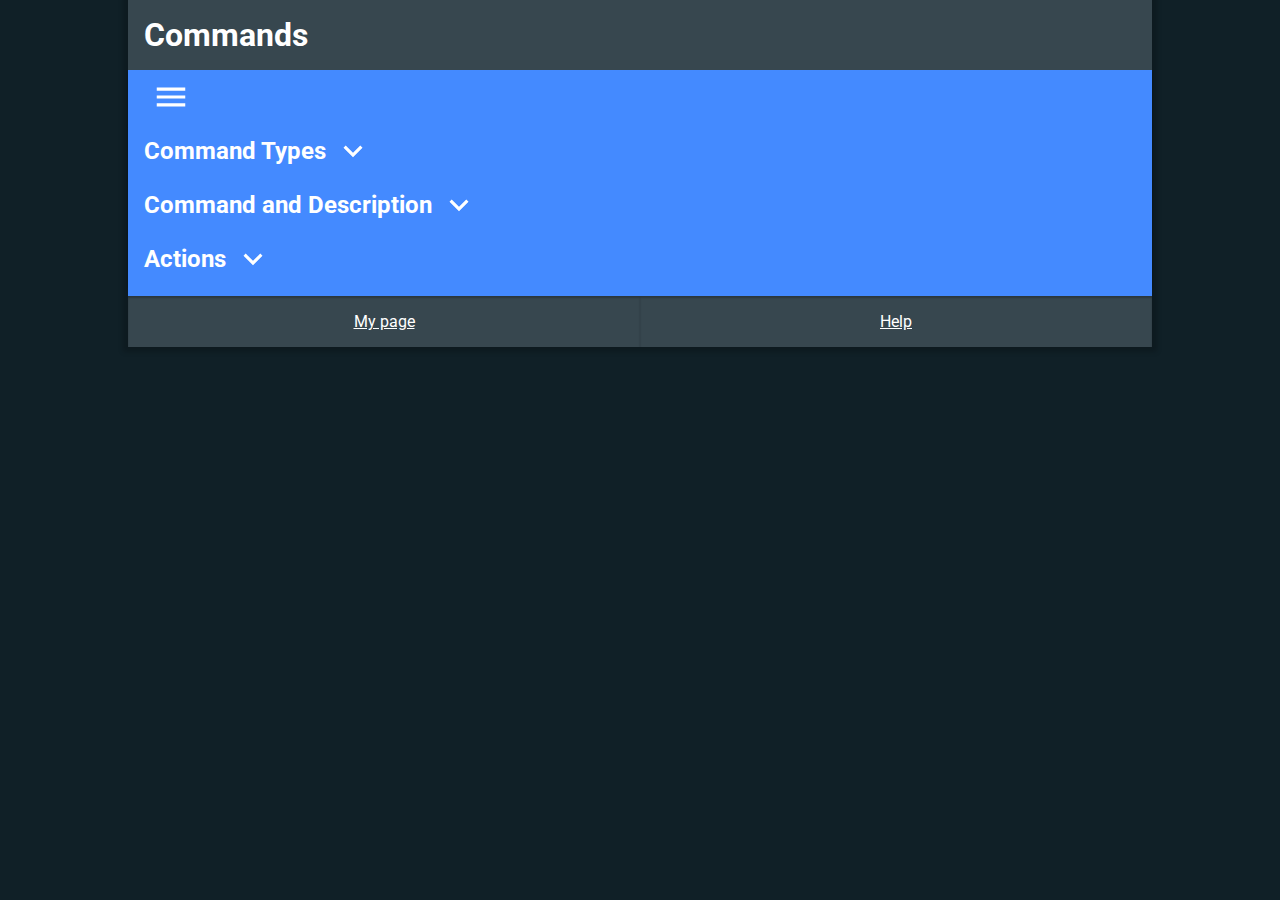
==== commands.html @ bf6da33c "revamp of site to be more friendly" ====
<!DOCTYPE html>
<html lang="en">

<head>
    <meta charset="UTF-8">
    <meta name="viewport" content="width=device-width, initial-scale=1.0">
    <title>Bot Commander Keywords</title>
    <link rel="stylesheet" href="styles/base.css">
    <link rel="stylesheet" href="styles/keyword.css">
</head>

<body>
    <header>
        <h1 id="headingMargin">Commands</h1>
    </header>

    <button class="collapsible"><img class="menu" src="images/menu.svg" /></button>
    <div class="content">
        <div id="contents">
            <a href="index.html" class="contents">Home</a>

            <a href="commands.html" class="contents">Commands</a>

            <a href="keywords.html" class="contents">Keywords</a>

            <a href="creating.html" class="contents">Starting out with the bot</a>

            <a href="tutorial.html">Tutorials</a>

        </div>

    </div>

    <button class="collapsible">Command Types<img class="expand" src="images/expand_more.svg" /></button>
    <div class="content">

        <div class="keyword">
            <h2>Message Receive</h2> <!-- type -->
            <p>Indicates that the command will trigger when a message is recieved in a server the bot is in.</p> <!-- Description -->
        </div>

        <div class="keyword">
            <h2>Private Message</h2> <!-- type -->
            <p>Indicates that the command will trigger when a message is recieved through direct message with the bot.</p> <!-- Description -->
        </div>

        <div class="keyword">
            <h2>Member Join</h2> <!-- type -->
            <p>Indicates the command will trigger when a member joins a server the bot is in.</p> <!-- Description -->
        </div>

        <div class="keyword">
            <h2>Member Leave</h2> <!-- type -->
            <p>Indicates the command will trigger when a member leaves a server the bot is in.</p> <!-- Description -->
        </div>

        <div class="keyword">
            <h2>Member Ban</h2> <!-- type -->
            <p>Indicates the command will trigger when a member is banned from a server the bot is in.</p> <!-- Description -->
        </div>

        <div class="keyword">
            <h2>Reaction Add</h2> <!-- type -->
            <p>Indicates the command will trigger when a reaction is added to a message in a server the bot is in. Command field for this type must be filled with an emoji or name of a custom emoji to trigger, or * can be used so it always triggers.</p> <!-- Description -->
        </div>

    </div>

    <button class="collapsible">Command and Description<img class="expand" src="images/expand_more.svg" /></button>
    <div class="content">

        <div class="keyword">
            <h2>Command</h2> <!-- field -->
            <p>The string (or emoji for Reaction Add) that will cause the actions of the command to happen. If * is placed in this field the command's actions will always happen.</p> <!-- Description -->
        </div>

        <div class="keyword">
            <h2>Command Description</h2> <!-- field -->
            <p>An optional description you can write to remember what your command does.</p> <!-- Description -->
        </div>

    </div>

    <button class="collapsible">Actions<img class="expand" src="images/expand_more.svg" /></button>
    <div class="content">

        <div class="keyword">
            <h2>Phrase</h2> <!-- Keyword -->
            <h3>Message Receive, Private Message</h3>
            <!-- Compatibility -->
            <p>The command string can be anywhere in the message to activate the command.</p> <!-- Description -->
        </div>

        <div class="keyword">
            <h2>Requires Role</h2> <!-- Keyword -->
            <h3>Message Receive, Reaction Add</h3>
            <!-- Compatibility -->
            <p>The command will only activate with the given role.</p> <!-- Description -->
        </div>

        <div class="keyword">
            <h2>Send Channel Message</h2> <!-- Keyword -->
            <h3>Message Receive, Member Join, Member Leave, Member Ban, Reaction Add</h3>
            <!-- Compatibility -->
            <p>Sends a messsage in the channel where the command is called.</p> <!-- Description -->
        </div>

        <div class="keyword">
            <h2>Send Channel Message Embed</h2> <!-- Keyword -->
            <h3>Message Receive, Member Join, Member Leave, Member Ban, Reaction Add</h3>
            <!-- Compatibility -->
            <p>Creates an embed. Image URL and Thumbnail URL must be valid if used.</p> <!-- Description -->
        </div>

        <div class="keyword">
            <h2>Send in specific channel</h2> <!-- Keyword -->
            <h3>Message Receive, Member Join, Member Leave, Member Ban, Reaction Add</h3>
            <!-- Compatibility -->
            <p>Overrides what channel the channel message and embed actions get sent to.</p> <!-- Description -->
        </div>

        <div class="keyword">
            <h2>Send Private Message</h2> <!-- Keyword -->
            <h3>Message Receive, Private Message, Member Join, Member Leave, Member Ban, Reaction Add</h3>
            <!-- Compatibility -->
            <p>Sends a private message to the user who called the command.</p> <!-- Description -->
        </div>

        <div class="keyword">
            <h2>Send Private Message Embed</h2> <!-- Keyword -->
            <h3>Message Receive, Private Message, Member Join, Member Leave, Member Ban, Reaction Add</h3>
            <!-- Compatibility -->
            <p>Creates an embed. Image URL and Thumbnail URL must be valid if used.</p> <!-- Description -->
        </div>

        <div class="keyword">
            <h2>React to received message</h2> <!-- Keyword -->
            <h3>Message Receive, Private Message</h3>
            <!-- Compatibility -->
            <p>Reacts to the message that triggered the command. If you're using a custom emoji, then just use the name of it.</p> <!-- Description -->
        </div>

        <div class="keyword">
            <h2>Ignore error messages</h2> <!-- Keyword -->
            <h3>Message Receive, Private Message, Member Join, Member Leave, Member Ban, Reaction Add</h3>
            <!-- Compatibility -->
            <p>Ignores most error messages that are not fatal to the functions of the command.</p> <!-- Description -->
        </div>

        <div class="keyword">
            <h2>Require specific message ID</h2> <!-- Keyword -->
            <h3>Reaction Add</h3>
            <!-- Compatibility -->
            <p>Requires a specific message ID for the React Add type command to function.</p> <!-- Description -->
        </div>

        <div class="keyword">
            <h2>Delete if contains</h2> <!-- Keyword -->
            <h3>Message Receive</h3>
            <!-- Compatibility -->
            <p>Removes the message if it contains a certain string. Different strings must be separated with |.</p> <!-- Description -->
        </div>

        <div class="keyword">
            <h2>Delete command message after</h2> <!-- Keyword -->
            <h3>Message Receive</h3>
            <!-- Compatibility -->
            <p>Deletes the message that called the command.</p> <!-- Description -->
        </div>

        <div class="keyword">
            <h2>Delete X messages</h2> <!-- Keyword -->
            <h3>Message Receive</h3>
            <!-- Compatibility -->
            <p>Deletes the number indicated in the field amount of messsages.</p> <!-- Description -->
        </div>

        <div class="keyword">
            <h2>NSFW only</h2> <!-- Keyword -->
            <h3>Message Receive, Reaction Add</h3>
            <!-- Compatibility -->
            <p>The command can only be called in NSFW channels.</p> <!-- Description -->
        </div>

        <div class="keyword">
            <h2>Kick</h2> <!-- Keyword -->
            <h3>Message Receive</h3>
            <!-- Compatibility -->
            <p>Kicks a user. Requires kicking permissions. Usage: if command is "kick" usage is "kick @user"</p> <!-- Description -->
        </div>

        <div class="keyword">
            <h2>Ban</h2> <!-- Keyword -->
            <h3>Message Receive</h3>
            <!-- Compatibility -->
            <p>Bans a user. Requires banning permissions. Usage: if command is "ban" usage is "kban @user"</p> <!-- Description -->
        </div>

        <div class="keyword">
            <h2>Voice Mute</h2> <!-- Keyword -->
            <h3>Message Receive</h3>
            <!-- Compatibility -->
            <p>Voice mutes a user if called first time, else unmutes them. Requires muting permissions. Usage: if command is "mute" usage is "mute @user"</p> <!-- Description -->
        </div>

        <div class="keyword">
            <h2>Assign/Remove Role</h2> <!-- Keyword -->
            <h3>Message Receive, Member Join, Reaction Add</h3>
            <!-- Compatibility -->
            <p>Assigns a role when called the if user has the role, else it removes the role.</p> <!-- Description -->
        </div>

    </div>

    <footer><a href="https://ayayaQ.github.io">My page</a><a
        href="https://ayayaq.github.io/DiscordBots-Help/">Help</a> </footer>

    <script>
        var coll = document.getElementsByClassName("collapsible");
        var i;

        var imgs = document.getElementsByClassName("expand");

        for (i = 0; i < coll.length; i++) {

            let currImg = imgs[i-1];

            coll[i].addEventListener("click", function () {
                this.classList.toggle("active");
                var content = this.nextElementSibling;
                if (content.style.maxHeight) {
                    content.style.maxHeight = null;
                    try {
                        currImg.src = "images/expand_more.svg";
                    } catch(error) {

                    }
                } else {
                    content.style.maxHeight = content.scrollHeight + "px";
                    try {
                        currImg.src = "images/expand_less.svg";
                    } catch(error) {

                    }
                }
            });
        }
    </script>

</body>

</html>
---- styles/base.css ----
@import url('https://fonts.googleapis.com/css?family=Fjalla+One|PT+Sans|Roboto&display=swap');

html {
    font-family: 'Roboto', 'Segoe UI', Tahoma, Geneva, Verdana, sans-serif;
    background: #102027;
}

h1, h2 {
    font-family: 'Roboto', 'Segoe UI', Tahoma, Geneva, Verdana, sans-serif;
}

body {
    margin: 0px;
    background-color: #62727b;
    color: white;
    width: 100%;
}

a {
    text-decoration: underline;
    color: white;
}

img {
    display: block;
    width: 300px;
    border-radius: 16px;
}

img + h2 {
    margin-top: 8px;
}

body > * {
    padding-left: 16px;
    padding-right: 16px;
}

header {
    background: #37474f;
    color: white;
    padding-left: 0;
}

h1#headingMargin {
    margin: 0px;
    padding: 16px;
    z-index: 10;
}

h2 {
    background: #448aff;
    color: white;
    padding: 8px 16px;
    margin: 0;
    box-shadow: rgba(0, 0, 0, 0.315) 0 2px 2px;
}

ol {
    margin-left: 16px;
}

ul {
    margin-left: 16px;
}

ul li {
    margin: 4px auto;
}

footer {
    display: flex;
    flex-flow: row wrap;
    justify-content: stretch;
    padding: 0;
    background: #37474f;
    text-decoration: underline;
}

footer a {
    display: block;
    justify-content: center;
    width: 50%;
    text-align: center;
    border-top: 10px solid #448aff;
    box-shadow: inset rgba(0, 0, 0, 0.24) 0 2px 2px;
    padding: 16px 0;
    text-decoration: none;
    color: white;
}

div#contents {
    display: flex;
    flex-flow: column nowrap;
    align-items: center;
}

div#contents a {
    margin: 8px;
    width: 80%;
    text-decoration-line: none;
    padding: 8px;
    background-color: #37474f;
    border-radius: 5px;
    text-align: center;
}

@media only screen and (max-width: 480px) {
    img {
        padding: 0;
        width: 80%;
        margin: 0 auto;
    }
    
}

@media only screen and (min-width: 481px) {
    body {
        margin: 0 auto;
        width: 80%;
        display: flex;
        flex-flow: column nowrap;
        justify-content: center;
        align-content: center;
        box-shadow: rgba(0, 0, 0, 0.192) 0 0 5px 5px;
        
    }
}
---- styles/keyword.css ----
h3::before {
    content: "Compatible with: ";
}

div.keyword {
    background-color: rgba(255, 255, 255, 0.9);
    border-radius: 5px;
    margin: 8px;
    padding: 8px;
    box-shadow: rgba(0, 0, 0, 0.315) 0 2px 2px;
}

div.keyword * {
    color: rgba(0, 0, 0, 0.815);
}

div.keyword h2 {
    border-radius: 5px;
    color: white;
}

div.keyword img {
    margin-top: 8px;
}

button.collapsible {
    font-family: 'Roboto', 'Segoe UI', Tahoma, Geneva, Verdana, sans-serif;
    display: flex;
    flex-flow: row nowrap;
    justify-content: baseline;
    align-items: center;
    font-size: 1.5em;
    margin-block-start: 0.83em;
    margin-block-end: 0.83em;
    margin-inline-start: 0px;
    margin-inline-end: 0px;
    font-weight: bold;
    cursor: pointer;
    width: 100%;
    border: none;
    text-align: left;
    outline: none;
    background: #448aff;
    color: white;
    padding: 8px 16px;
    margin: 0;
    box-shadow: rgba(0, 0, 0, 0.315) 0 2px 2px;
}

button.collapsible:hover {
    background: #3e77d8;
}

button.collapsible img {
    width: 38px;
    height: 38px;
    margin-left:8px;
}

div.content {
    max-height: 0;
    overflow: hidden;
    transition: max-height 0.2s ease-out;
}

.menu {
    color: white;
}
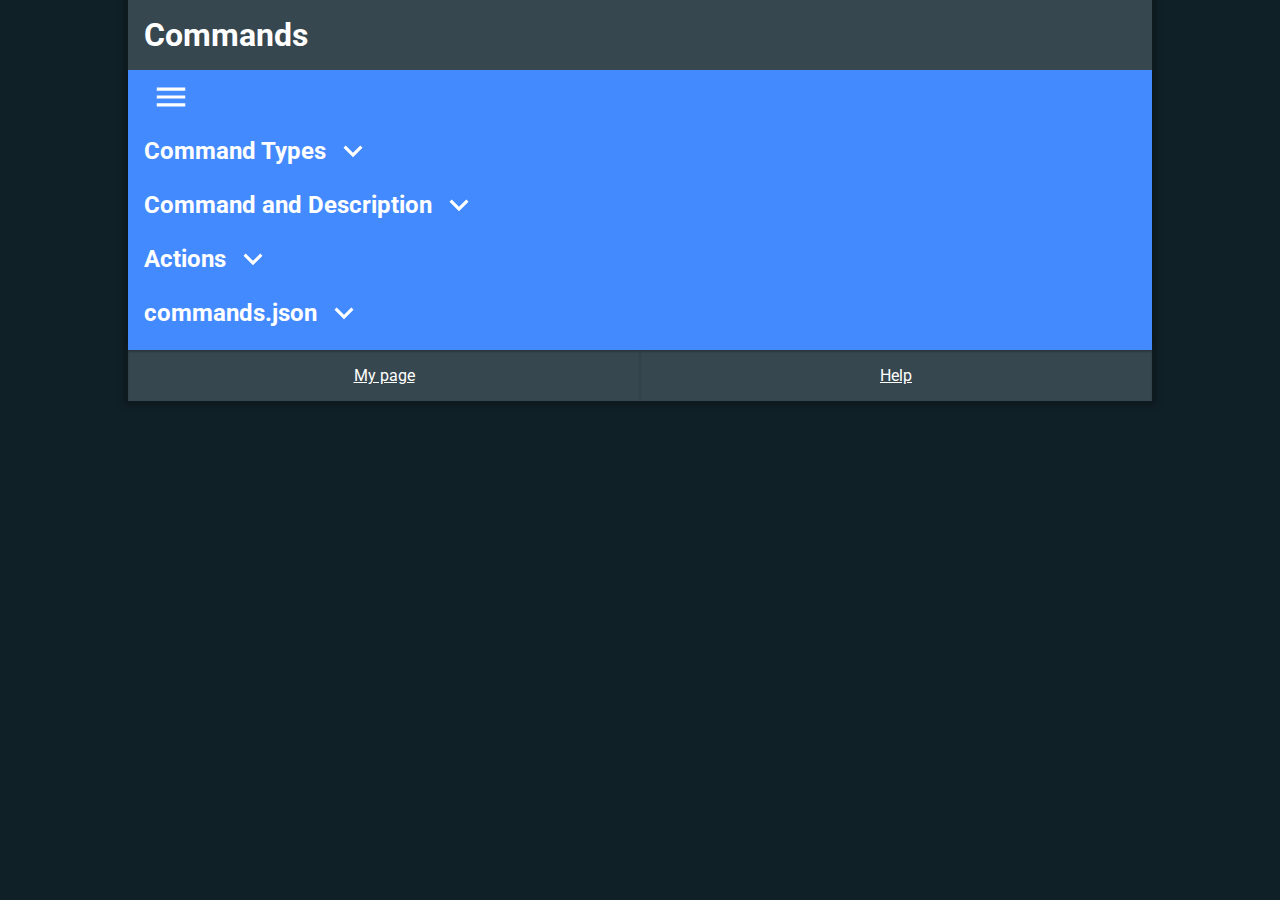
==== commit 9490140b: "commands.json information" ====
--- a/commands.html
+++ b/commands.html
@@ -36,12 +36,14 @@
 
         <div class="keyword">
             <h2>Message Receive</h2> <!-- type -->
-            <p>Indicates that the command will trigger when a message is recieved in a server the bot is in.</p> <!-- Description -->
+            <p>Indicates that the command will trigger when a message is recieved in a server the bot is in.</p>
+            <!-- Description -->
         </div>
 
         <div class="keyword">
             <h2>Private Message</h2> <!-- type -->
-            <p>Indicates that the command will trigger when a message is recieved through direct message with the bot.</p> <!-- Description -->
+            <p>Indicates that the command will trigger when a message is recieved through direct message with the bot.
+            </p> <!-- Description -->
         </div>
 
         <div class="keyword">
@@ -56,12 +58,15 @@
 
         <div class="keyword">
             <h2>Member Ban</h2> <!-- type -->
-            <p>Indicates the command will trigger when a member is banned from a server the bot is in.</p> <!-- Description -->
+            <p>Indicates the command will trigger when a member is banned from a server the bot is in.</p>
+            <!-- Description -->
         </div>
 
         <div class="keyword">
             <h2>Reaction Add</h2> <!-- type -->
-            <p>Indicates the command will trigger when a reaction is added to a message in a server the bot is in. Command field for this type must be filled with an emoji or name of a custom emoji to trigger, or * can be used so it always triggers.</p> <!-- Description -->
+            <p>Indicates the command will trigger when a reaction is added to a message in a server the bot is in.
+                Command field for this type must be filled with an emoji or name of a custom emoji to trigger, or * can
+                be used so it always triggers.</p> <!-- Description -->
         </div>
 
     </div>
@@ -71,7 +76,8 @@
 
         <div class="keyword">
             <h2>Command</h2> <!-- field -->
-            <p>The string (or emoji for Reaction Add) that will cause the actions of the command to happen. If * is placed in this field the command's actions will always happen.</p> <!-- Description -->
+            <p>The string (or emoji for Reaction Add) that will cause the actions of the command to happen. If * is
+                placed in this field the command's actions will always happen.</p> <!-- Description -->
         </div>
 
         <div class="keyword">
@@ -137,7 +143,8 @@
             <h2>React to received message</h2> <!-- Keyword -->
             <h3>Message Receive, Private Message</h3>
             <!-- Compatibility -->
-            <p>Reacts to the message that triggered the command. If you're using a custom emoji, then just use the name of it.</p> <!-- Description -->
+            <p>Reacts to the message that triggered the command. If you're using a custom emoji, then just use the name
+                of it.</p> <!-- Description -->
         </div>
 
         <div class="keyword">
@@ -158,7 +165,8 @@
             <h2>Delete if contains</h2> <!-- Keyword -->
             <h3>Message Receive</h3>
             <!-- Compatibility -->
-            <p>Removes the message if it contains a certain string. Different strings must be separated with |.</p> <!-- Description -->
+            <p>Removes the message if it contains a certain string. Different strings must be separated with |.</p>
+            <!-- Description -->
         </div>
 
         <div class="keyword">
@@ -186,21 +194,24 @@
             <h2>Kick</h2> <!-- Keyword -->
             <h3>Message Receive</h3>
             <!-- Compatibility -->
-            <p>Kicks a user. Requires kicking permissions. Usage: if command is "kick" usage is "kick @user"</p> <!-- Description -->
+            <p>Kicks a user. Requires kicking permissions. Usage: if command is "kick" usage is "kick @user"</p>
+            <!-- Description -->
         </div>
 
         <div class="keyword">
             <h2>Ban</h2> <!-- Keyword -->
             <h3>Message Receive</h3>
             <!-- Compatibility -->
-            <p>Bans a user. Requires banning permissions. Usage: if command is "ban" usage is "kban @user"</p> <!-- Description -->
+            <p>Bans a user. Requires banning permissions. Usage: if command is "ban" usage is "kban @user"</p>
+            <!-- Description -->
         </div>
 
         <div class="keyword">
             <h2>Voice Mute</h2> <!-- Keyword -->
             <h3>Message Receive</h3>
             <!-- Compatibility -->
-            <p>Voice mutes a user if called first time, else unmutes them. Requires muting permissions. Usage: if command is "mute" usage is "mute @user"</p> <!-- Description -->
+            <p>Voice mutes a user if called first time, else unmutes them. Requires muting permissions. Usage: if
+                command is "mute" usage is "mute @user"</p> <!-- Description -->
         </div>
 
         <div class="keyword">
@@ -212,8 +223,181 @@
 
     </div>
 
-    <footer><a href="https://ayayaQ.github.io">My page</a><a
-        href="https://ayayaq.github.io/DiscordBots-Help/">Help</a> </footer>
+    <button class="collapsible">commands.json<img class="expand" src="images/expand_more.svg" /></button>
+    <div class="content">
+
+        <div class="keyword">
+            <h2>What is it?</h2> <!-- field -->
+            <p>This is the file that is outputted when you export your commands. You could upload and send it to other people to use with the app, but you could also use these commands as the basis for a bot you decide to write yourself. I've tried to describe what each value is and what it is used for here.</p> <!-- Description -->
+        </div>
+        
+        <div class="keyword">
+            <h2>actionArr[bool, bool]</h2> <!-- field -->
+            <p>This is an array. The first index represents if the command should send a channel message. The second
+                represents if a private message should be sent.</p> <!-- Description -->
+        </div>
+
+        <div class="keyword">
+            <h2>channelMessage</h2> <!-- field -->
+            <p>The channel message that will be sent.</p> <!-- Description -->
+        </div>
+
+        <div class="keyword">
+            <h2>command</h2> <!-- field -->
+            <p>The command that the message must equal inorder for the command to trigger. This will be an emoji or name
+                of custom emoji for the react add type.</p> <!-- Description -->
+        </div>
+
+        <div class="keyword">
+            <h2>commandDescription</h2> <!-- field -->
+            <p>A description of the command.</p> <!-- Description -->
+        </div>
+
+        <div class="keyword">
+            <h2>deleteAfter</h2> <!-- field -->
+            <p>If the message that triggered the command should be deleted afterwards.</p> <!-- Description -->
+        </div>
+
+        <div class="keyword">
+            <h2>deleteIf</h2> <!-- field -->
+            <p>A boolean that is used to determine if the command should be deleted if it contains certain strings.</p>
+            <!-- Description -->
+        </div>
+
+        <div class="keyword">
+            <h2>commandIfStrings</h2> <!-- field -->
+            <p>The strings that will be used if deleteIf is true to delete a message.</p> <!-- Description -->
+        </div>
+
+        <div class="keyword">
+            <h2>commandNum</h2> <!-- field -->
+            <p>The number of messages to delete if deleteX is true.</p> <!-- Description -->
+        </div>
+
+        <div class="keyword">
+            <h2>deleteX</h2> <!-- field -->
+            <p>If this is a mass delete command.</p> <!-- Description -->
+        </div>
+
+        <div class="keyword">
+            <h2>ignoreErrorMessage</h2> <!-- field -->
+            <p>If the command should ignore error messages.</p> <!-- Description -->
+        </div>
+
+        <div class="keyword">
+            <h2>isBan</h2> <!-- field -->
+            <p>If the command should ban someone.</p> <!-- Description -->
+        </div>
+
+        <div class="keyword">
+            <h2>isKick</h2> <!-- field -->
+            <p>If the command should kick someone.</p> <!-- Description -->
+        </div>
+
+        <div class="keyword">
+            <h2>isNSFW</h2> <!-- field -->
+            <p>If the command is NSFW and should only be sent in NSFW channels.</p> <!-- Description -->
+        </div>
+
+        <div class="keyword">
+            <h2>isReact</h2> <!-- field -->
+            <p>If the command should react to the message received.</p> <!-- Description -->
+        </div>
+
+        <div class="keyword">
+            <h2>isRequiredRole</h2> <!-- field -->
+            <p>If the command should require a role to be used.</p> <!-- Description -->
+        </div>
+
+        <div class="keyword">
+            <h2>isRoleAssigner</h2> <!-- field -->
+            <p>If the command should assign a role.</p> <!-- Description -->
+        </div>
+
+        <div class="keyword">
+            <h2>isSpecificChannel</h2> <!-- field -->
+            <p>If the command should send channel or embed messages into a specific channel.</p> <!-- Description -->
+        </div>
+
+        <div class="keyword">
+            <h2>isSpecificMessage</h2> <!-- field -->
+            <p>If the command should, if react add type, only work on a specific message ID.</p> <!-- Description -->
+        </div>
+
+        <div class="keyword">
+            <h2>isVoiceMute</h2> <!-- field -->
+            <p>If the command should voice mute a user.</p> <!-- Description -->
+        </div>
+
+        <div class="keyword">
+            <h2>phrase</h2> <!-- field -->
+            <p>If the command should activate if there is more than just the command in the recieved message.</p>
+            <!-- Description -->
+        </div>
+
+        <div class="keyword">
+            <h2>privateMessage</h2> <!-- field -->
+            <p>The content of the private message that will send.</p> <!-- Description -->
+        </div>
+
+        <div class="keyword">
+            <h2>reaction</h2> <!-- field -->
+            <p>The emote that will be used to react if isReact is true.</p> <!-- Description -->
+        </div>
+
+        <div class="keyword">
+            <h2>requiredRole</h2> <!-- field -->
+            <p>The role that is required to send certain messages if isRoleRequired is true.</p> <!-- Description -->
+        </div>
+
+        <div class="keyword">
+            <h2>roleToAssign</h2> <!-- field -->
+            <p>The role that will be assigned if isRoleAssigner is true.</p> <!-- Description -->
+        </div>
+
+        <div class="keyword">
+            <h2>sendChannelEmbed</h2> <!-- field -->
+            <p>If a channel embed should be sent.</p> <!-- Description -->
+        </div>
+
+        <div class="keyword">
+            <h2>sendPrivateEmbed</h2> <!-- field -->
+            <p>If a private embed should be sent.</p> <!-- Description -->
+        </div>
+
+        <div class="keyword">
+            <h2>specificChannel</h2> <!-- field -->
+            <p>The name of the specific channel to send a message to.</p> <!-- Description -->
+        </div>
+
+        <div class="keyword">
+            <h2>specificMessage</h2> <!-- field -->
+            <p>The ID of a certain message that must be reacted to.</p> <!-- Description -->
+        </div>
+
+        <div class="keyword">
+            <h2>type</h2> <!-- field -->
+            <p>The command type.<br>TYPE_MESSAGE_RECEIVED = 0<br> TYPE_PM_RECEIVED = 1<br>
+                TYPE_MEMBER_JOIN = 2<br>
+                TYPE_MEMBER_LEAVE = 3<br>
+                TYPE_MEMBER_BAN = 4<br>
+                TYPE_REACTION_ADD = 5</p> <!-- Description -->
+        </div>
+
+        <div class="keyword">
+            <h2>channelEmbed</h2> <!-- field -->
+            <p>The channel embed to be sent, includes a title, description, footer, image, and thumbnail.</p> <!-- Description -->
+        </div>
+
+        <div class="keyword">
+            <h2>privateEmbed</h2> <!-- field -->
+            <p>The private embed to be sent, includes a title, description, footer, image, and thumbnail.</p> <!-- Description -->
+        </div>
+
+    </div>
+
+    <footer><a href="https://ayayaQ.github.io">My page</a><a href="https://ayayaq.github.io/DiscordBots-Help/">Help</a>
+    </footer>
 
     <script>
         var coll = document.getElementsByClassName("collapsible");
@@ -223,7 +407,7 @@
 
         for (i = 0; i < coll.length; i++) {
 
-            let currImg = imgs[i-1];
+            let currImg = imgs[i - 1];
 
             coll[i].addEventListener("click", function () {
                 this.classList.toggle("active");
@@ -232,14 +416,14 @@
                     content.style.maxHeight = null;
                     try {
                         currImg.src = "images/expand_more.svg";
-                    } catch(error) {
+                    } catch (error) {
 
                     }
                 } else {
                     content.style.maxHeight = content.scrollHeight + "px";
                     try {
                         currImg.src = "images/expand_less.svg";
-                    } catch(error) {
+                    } catch (error) {
 
                     }
                 }
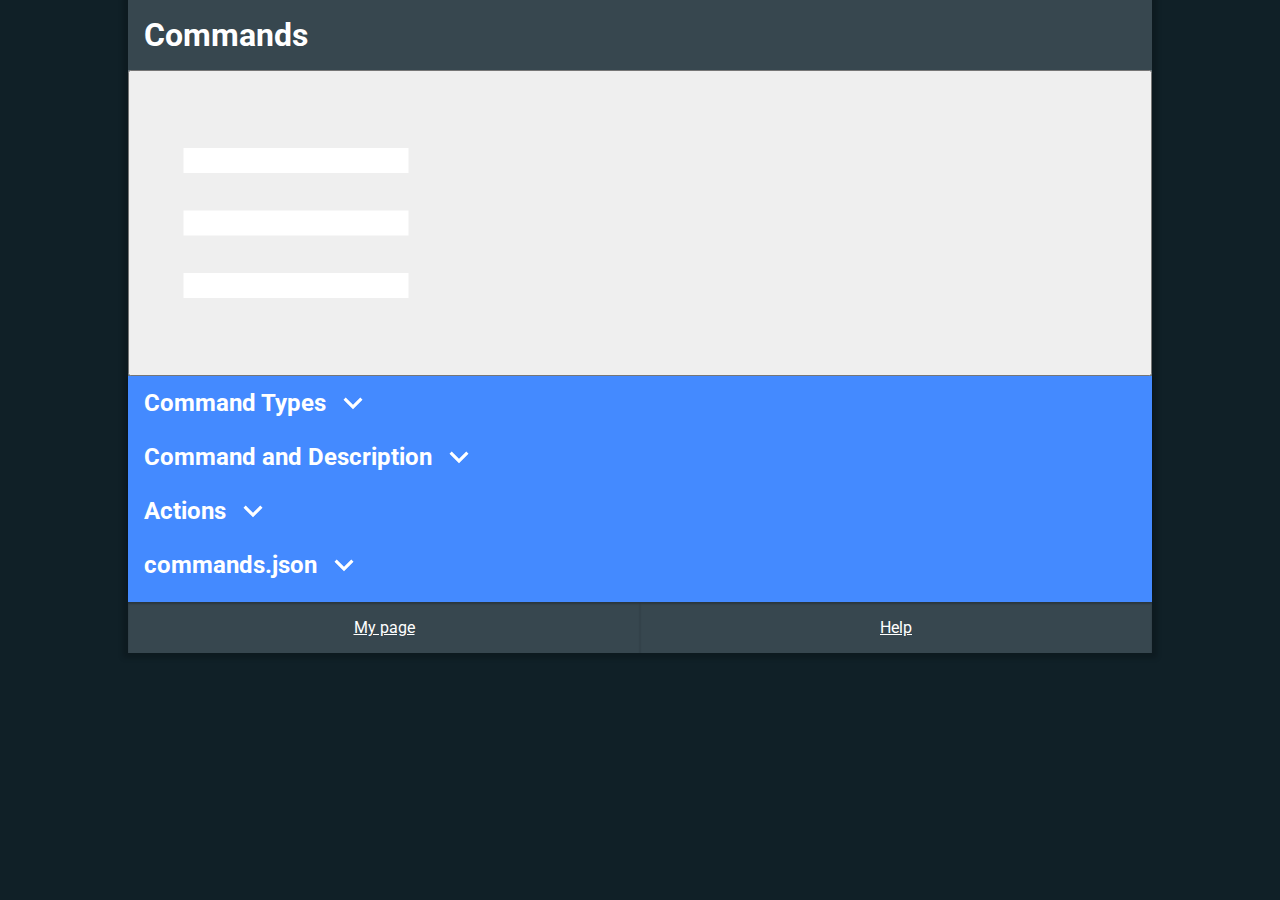
==== commit 2650a271: "Better descriptions and alts." ====
--- a/commands.html
+++ b/commands.html
@@ -4,6 +4,8 @@
 <head>
     <meta charset="UTF-8">
     <meta name="viewport" content="width=device-width, initial-scale=1.0">
+    <meta name="keywords" content="Android, Discord, Bot, Bots, Help, Documentation, Instructions, Commands">
+    <meta name="description" content="All the basics of commands in Bot Commander for Discord">
     <title>Bot Commander Keywords</title>
     <link rel="stylesheet" href="styles/base.css">
     <link rel="stylesheet" href="styles/keyword.css">
@@ -14,7 +16,7 @@
         <h1 id="headingMargin">Commands</h1>
     </header>
 
-    <button class="collapsible"><img class="menu" src="images/menu.svg" /></button>
+    <button><img class="menu" src="images/menu.svg" alt="Menu image"alt="Menu Image" /></button>
     <div class="content">
         <div id="contents">
             <a href="index.html" class="contents">Home</a>
@@ -26,12 +28,12 @@
             <a href="creating.html" class="contents">Starting out with the bot</a>
 
             <a href="tutorial.html">Tutorials</a>
-
+            <a href="webhooks.html">Webhooks</a>
         </div>
 
     </div>
 
-    <button class="collapsible">Command Types<img class="expand" src="images/expand_more.svg" /></button>
+    <button class="collapsible">Command Types<img class="expand" src="images/expand_more.svg" alt="Expand Content"/></button>
     <div class="content">
 
         <div class="keyword">
@@ -71,7 +73,7 @@
 
     </div>
 
-    <button class="collapsible">Command and Description<img class="expand" src="images/expand_more.svg" /></button>
+    <button class="collapsible">Command and Description<img class="expand" src="images/expand_more.svg" alt="Expand Content"/></button>
     <div class="content">
 
         <div class="keyword">
@@ -87,7 +89,7 @@
 
     </div>
 
-    <button class="collapsible">Actions<img class="expand" src="images/expand_more.svg" /></button>
+    <button class="collapsible">Actions<img class="expand" src="images/expand_more.svg" alt="Expand Content"/></button>
     <div class="content">
 
         <div class="keyword">
@@ -105,6 +107,13 @@
         </div>
 
         <div class="keyword">
+            <h2>Requires Administrator Privilege</h2> <!-- Keyword -->
+            <h3>Message Receive, Reaction Add</h3>
+            <!-- Compatibility -->
+            <p>The command will only activate if the user who calls it has admin privileges.</p> <!-- Description -->
+        </div>
+
+        <div class="keyword">
             <h2>Send Channel Message</h2> <!-- Keyword -->
             <h3>Message Receive, Member Join, Member Leave, Member Ban, Reaction Add</h3>
             <!-- Compatibility -->
@@ -223,7 +232,7 @@
 
     </div>
 
-    <button class="collapsible">commands.json<img class="expand" src="images/expand_more.svg" /></button>
+    <button class="collapsible">commands.json<img class="expand" src="images/expand_more.svg" alt="Expand Content"/></button>
     <div class="content">
 
         <div class="keyword">
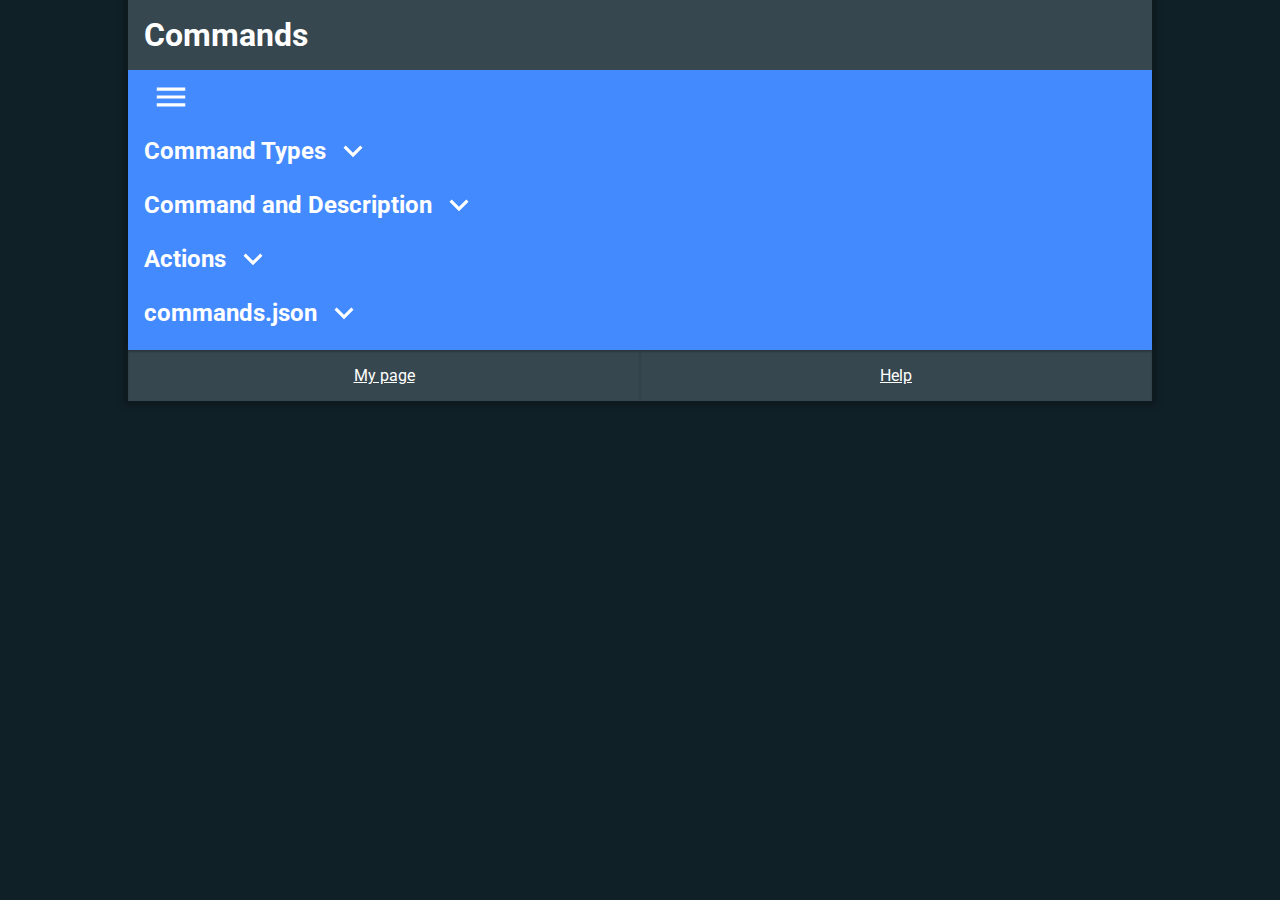
==== commit bfafeebb: "Fixed menu on commands.html" ====
--- a/commands.html
+++ b/commands.html
@@ -16,7 +16,7 @@
         <h1 id="headingMargin">Commands</h1>
     </header>
 
-    <button><img class="menu" src="images/menu.svg" alt="Menu image"alt="Menu Image" /></button>
+    <button class="collapsible"><img class="menu" src="images/menu.svg" alt="Menu image"alt="Menu Image" /></button>
     <div class="content">
         <div id="contents">
             <a href="index.html" class="contents">Home</a>
